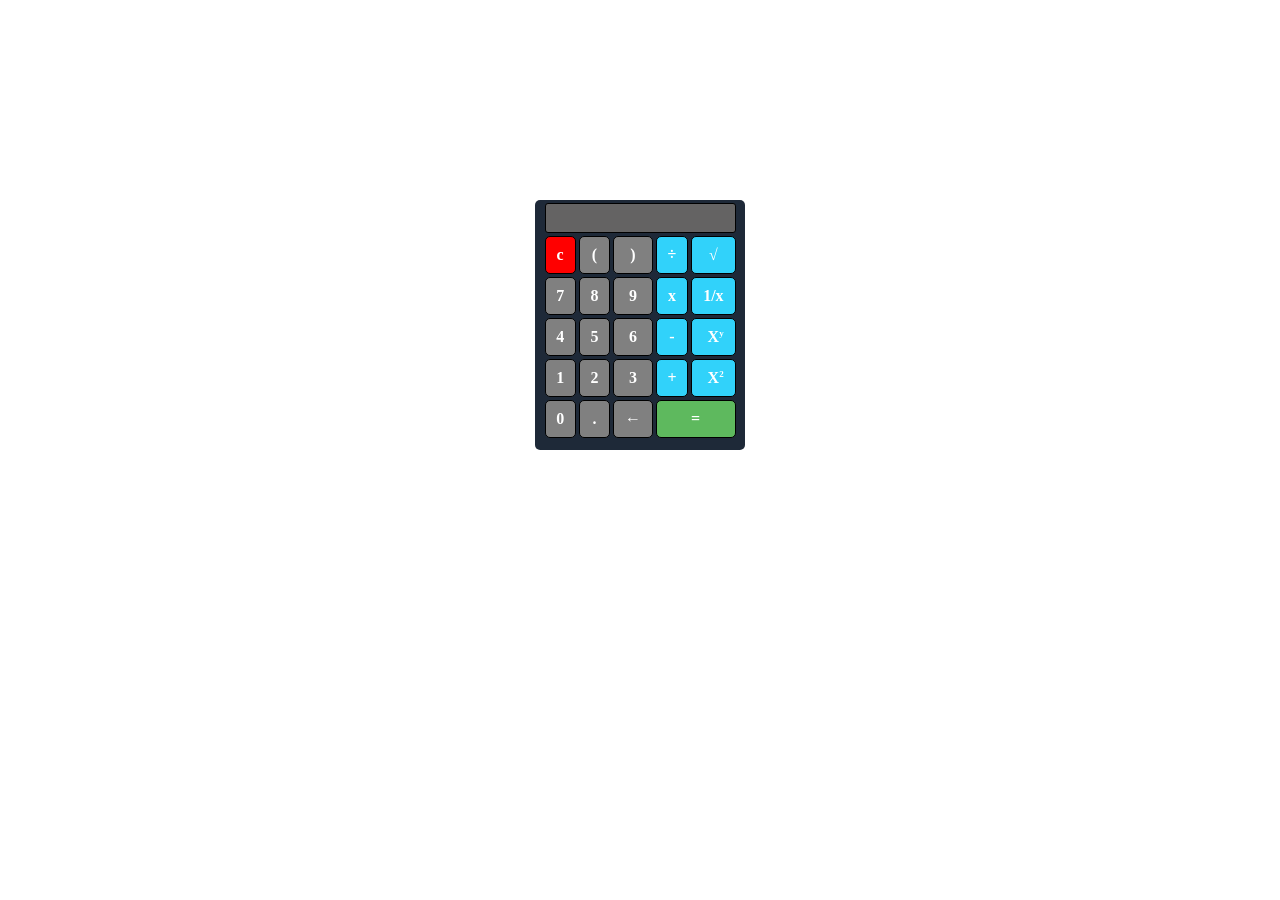
==== calculadora ejercicio function/index.html @ cc30dd8f "tercer respaldo 17/3/2026" ====
<!DOCTYPE html>
<html lang="es">
<head>
    <meta charset="UTF-8">
    <meta name="viewport" content="width=device-width, initial-scale=1.0">
    <title>Document</title>
    <link rel="preload" href="css/reset.css" as="style">
    <link rel="stylesheet" href="css/reset.css">


    <link rel="preload" href="css/estilos.css" as="style">
    <link rel="stylesheet" href="css/estilos.css">

</head>
<body>
    <table class="calculadora">


        <tr class="lector">
            <td  colspan="5">
                <input id="resultado" class="lector__texto" type="text, ">
            </td>
        </tr>
        
        <tr>
            <th onclick="limpiar()" class="btn__c">c</th>
            <th onclick="agregar('&#40')" class="btn__calcu">(</th>
            <th onclick="agregar('&#41')" class="btn__calcu">)</th>
            <th onclick="agregar('/')" class="btn__simbolosAzul">÷</th>
            <th onclick="raiz()" class="btn__simbolosAzul">√</th>
        </tr>
        <tr>
            <th onclick="agregar(7)" class="btn__calcu">7</th>
            <th onclick="agregar(8)" class="btn__calcu">8</th>
            <th onclick="agregar(9)" class="btn__calcu">9</th>
            <th onclick="agregar('*')" class="btn__simbolosAzul">x</th>
            <th onclick="divideUno()" class="btn__simbolosAzul">1/x</th>
        </tr>
        <tr>
            <th onclick="agregar(4)" class="btn__calcu">4</th>
            <th onclick="agregar(5)" class="btn__calcu">5</th>
            <th onclick="agregar(6)" class="btn__calcu">6</th>
            <th onclick="agregar('-')" class="btn__simbolosAzul">-</th>
            <th onclick="agregar('**')" class="btn__simbolosAzul">X<sup class="lelo">y</sup></th>
        </tr>
        <tr>
            <th onclick="agregar(1)" class="btn__calcu">1</th>
            <th onclick="agregar(2)" class="btn__calcu">2</th>
            <th onclick="agregar(3)" class="btn__calcu">3</th>
            <th onclick="agregar('+')" class="btn__simbolosAzul">+</th>
             <th onclick="exponente()" class="btn__simbolosAzul">X<sup class="lelo">2</sup></th>
        </tr>
        <tr>
            <th onclick="agregar(0)" class="btn__calcu">0</th>
            <th onclick="agregar('.')" class="btn__calcu">.</th>
            <th onclick="borrar()" class="btn__calcu">←</th>
            <th colspan="2" onclick="calculo()" class="btn__igual">=</th>
        </tr>


    </table>

    <script src="js/codigo.js"></script>
</body>
</html>
---- calculadora ejercicio function/css/estilos.css ----
/* CSS INICIALES */
/* Fuentes y variables */
:root {
    --negro: #000;
    --blanco: #fff;
    --simbolos: rgb(49, 210, 250);
    --igual: rgb(94, 185, 94);
    --reiniciar: red;
    --lector: rgb(100, 99, 99);
    --numeros: gray;
    --bgc:#1e2938;


}

/* Sirve para trabajar con multiplos de 10px */

html {
    box-sizing: border-box;
    font-size: 62.5%;
}


/* Sirve para que se herede el box-sizing a todas las etiquetas  */
*,
*::before,
*::after {
    box-sizing: inherit;
}

body {
    font-size: 1.6rem;
}

.calculadora {
    display: flex;
    justify-content: center;
    margin-left: auto;
    margin-right: auto;
    margin-top: 20rem;
    border-collapse: separate;
    border-spacing: 0.3rem;
    background-color: var(--bgc);
    width: 21rem;
    height: 25rem;
    border-radius: 0.5rem;
    color: #fff;
    font-weight: bolder;

}

.btn__calcu {
    border: 0.1rem solid black;
    padding: 1rem;
    text-align: center;
    background-color: var(--numeros);
    border-radius: 0.5rem;

}

.lector__texto {
    text-align: right;
    height: 3rem;
    border: 0.1rem black solid;
    background-color: var(--lector);
    border-radius: 0.3rem;
    color: #fff;
    padding: 1rem;
}

.btn__c {
    background-color: var(--reiniciar);

    border: 0.1rem solid black;
    padding: 1rem;
    text-align: center;
     border-radius: 0.5rem;
}

.btn__simbolosAzul {
    background-color: var(--simbolos);
    border: 0.1rem solid black;
    padding: 1rem;
    text-align: center;
     border-radius: 0.5rem;
}

.btn__igual {
    background-color: var(--igual);
    border: 0.1rem solid black;
    padding: 1rem;
    text-align: center;
     border-radius: 0.5rem;
}

.lelo{
    font-size: 0.9rem;
    position: absolute;

}
---- calculadora ejercicio function/css/estilos.css ----
/* CSS INICIALES */
/* Fuentes y variables */
:root {
    --negro: #000;
    --blanco: #fff;
    --simbolos: rgb(49, 210, 250);
    --igual: rgb(94, 185, 94);
    --reiniciar: red;
    --lector: rgb(100, 99, 99);
    --numeros: gray;
    --bgc:#1e2938;


}

/* Sirve para trabajar con multiplos de 10px */

html {
    box-sizing: border-box;
    font-size: 62.5%;
}


/* Sirve para que se herede el box-sizing a todas las etiquetas  */
*,
*::before,
*::after {
    box-sizing: inherit;
}

body {
    font-size: 1.6rem;
}

.calculadora {
    display: flex;
    justify-content: center;
    margin-left: auto;
    margin-right: auto;
    margin-top: 20rem;
    border-collapse: separate;
    border-spacing: 0.3rem;
    background-color: var(--bgc);
    width: 21rem;
    height: 25rem;
    border-radius: 0.5rem;
    color: #fff;
    font-weight: bolder;

}

.btn__calcu {
    border: 0.1rem solid black;
    padding: 1rem;
    text-align: center;
    background-color: var(--numeros);
    border-radius: 0.5rem;

}

.lector__texto {
    text-align: right;
    height: 3rem;
    border: 0.1rem black solid;
    background-color: var(--lector);
    border-radius: 0.3rem;
    color: #fff;
    padding: 1rem;
}

.btn__c {
    background-color: var(--reiniciar);

    border: 0.1rem solid black;
    padding: 1rem;
    text-align: center;
     border-radius: 0.5rem;
}

.btn__simbolosAzul {
    background-color: var(--simbolos);
    border: 0.1rem solid black;
    padding: 1rem;
    text-align: center;
     border-radius: 0.5rem;
}

.btn__igual {
    background-color: var(--igual);
    border: 0.1rem solid black;
    padding: 1rem;
    text-align: center;
     border-radius: 0.5rem;
}

.lelo{
    font-size: 0.9rem;
    position: absolute;

}
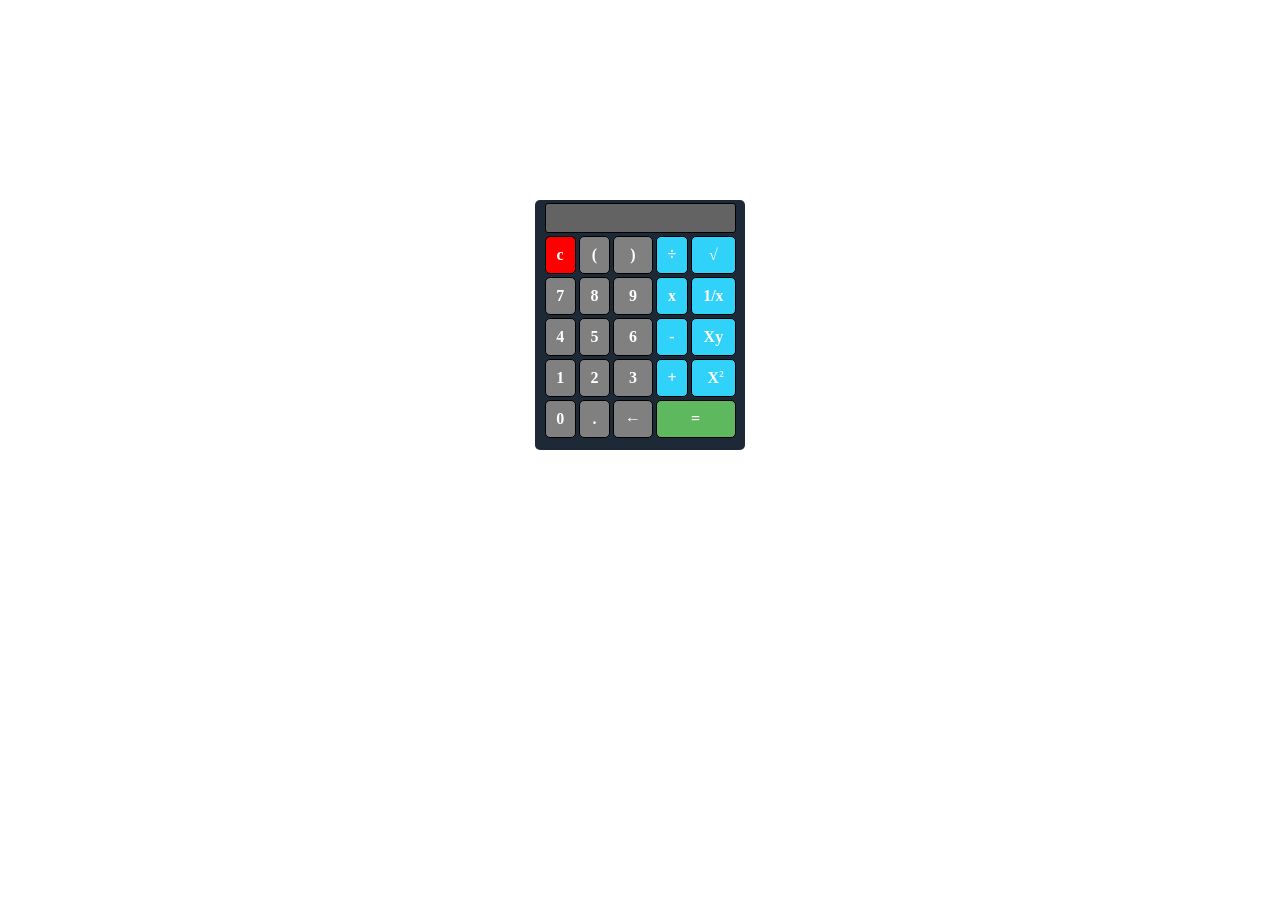
==== commit 56fec7c3: "cuarto respaldo 26/3/2026" ====
--- a/calculadora ejercicio function/index.html
+++ b/calculadora ejercicio function/index.html
@@ -18,43 +18,43 @@
 
         <tr class="lector">
             <td  colspan="5">
-                <input id="resultado" class="lector__texto" type="text, ">
+                <input id="resultado" class="lector__texto" type="text ">
             </td>
         </tr>
         
         <tr>
-            <th onclick="limpiar()" class="btn__c">c</th>
-            <th onclick="agregar('&#40')" class="btn__calcu">(</th>
-            <th onclick="agregar('&#41')" class="btn__calcu">)</th>
-            <th onclick="agregar('/')" class="btn__simbolosAzul">÷</th>
-            <th onclick="raiz()" class="btn__simbolosAzul">√</th>
+            <th id="limpiar" class="btn__c">c</th>
+            <th  class="btn__calcu botonesVariables botones">(</th>
+            <th  class="btn__calcu botonesVariables botones">)</th>
+            <th  class="btn__simbolosAzul">÷</th>
+            <th id="raiz"class="btn__simbolosAzul">√</th>
         </tr>
         <tr>
-            <th onclick="agregar(7)" class="btn__calcu">7</th>
-            <th onclick="agregar(8)" class="btn__calcu">8</th>
-            <th onclick="agregar(9)" class="btn__calcu">9</th>
-            <th onclick="agregar('*')" class="btn__simbolosAzul">x</th>
-            <th onclick="divideUno()" class="btn__simbolosAzul">1/x</th>
+            <th  class="btn__calcu botonesVariables botones">7</th>
+            <th  class="btn__calcu botonesVariables botones">8</th>
+            <th  class="btn__calcu botonesVariables botones">9</th>
+            <th  class="btn__simbolosAzul botonesVariables botones">x</th>
+            <th id="divideUno"  class="btn__simbolosAzul">1/x</th>
         </tr>
         <tr>
-            <th onclick="agregar(4)" class="btn__calcu">4</th>
-            <th onclick="agregar(5)" class="btn__calcu">5</th>
-            <th onclick="agregar(6)" class="btn__calcu">6</th>
-            <th onclick="agregar('-')" class="btn__simbolosAzul">-</th>
-            <th onclick="agregar('**')" class="btn__simbolosAzul">X<sup class="lelo">y</sup></th>
+            <th  class="btn__calcu botonesVariables botones">4</th>
+            <th  class="btn__calcu botonesVariables botones">5</th>
+            <th  class="btn__calcu botonesVariables botones">6</th>
+            <th  class="btn__simbolosAzul botonesVariables botones">-</th>
+            <th class="btn__simbolosAzul botonesVariables">X<sup>y</sup></th>
         </tr>
         <tr>
-            <th onclick="agregar(1)" class="btn__calcu">1</th>
-            <th onclick="agregar(2)" class="btn__calcu">2</th>
-            <th onclick="agregar(3)" class="btn__calcu">3</th>
-            <th onclick="agregar('+')" class="btn__simbolosAzul">+</th>
-             <th onclick="exponente()" class="btn__simbolosAzul">X<sup class="lelo">2</sup></th>
+            <th  class="btn__calcu botonesVariables botones">1</th>
+            <th  class="btn__calcu botonesVariables botones">2</th>
+            <th class="btn__calcu botonesVariables botones">3</th>
+            <th  class="btn__simbolosAzul botonesVariables botones">+</th>
+            <th id="exponente" class="btn__simbolosAzul">X<sup class="lelo">2</sup></th>
         </tr>
         <tr>
-            <th onclick="agregar(0)" class="btn__calcu">0</th>
-            <th onclick="agregar('.')" class="btn__calcu">.</th>
-            <th onclick="borrar()" class="btn__calcu">←</th>
-            <th colspan="2" onclick="calculo()" class="btn__igual">=</th>
+            <th class="btn__calcu botonesVariables botones">0</th>
+            <th class="btn__calcu botonesVariables botones">.</th>
+            <th id="borrar" class="btn__calcu">←</th>
+            <th colspan="2" id="calculo" class="btn__igual">=</th>
         </tr>
 
 
